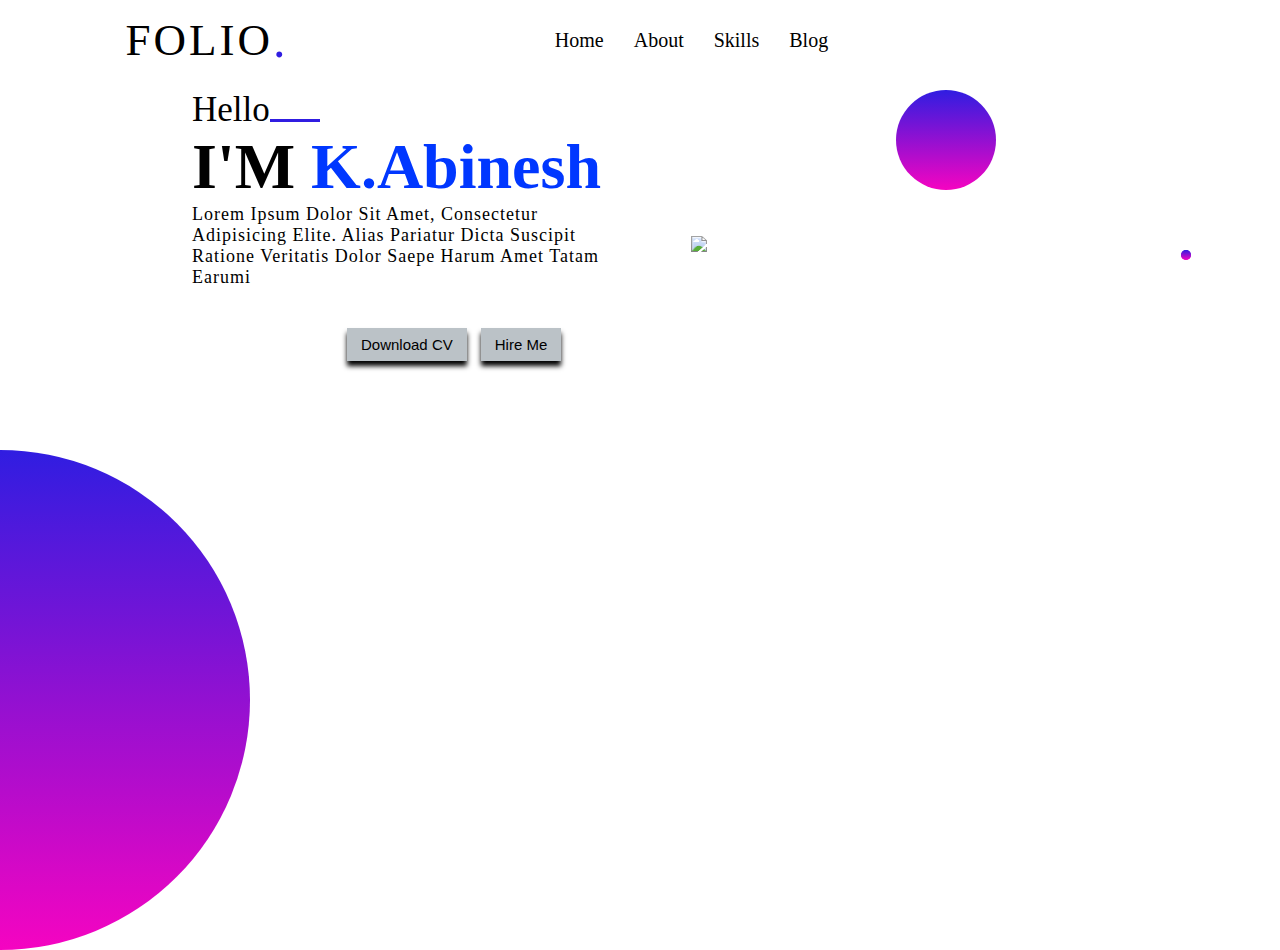
==== index.html @ 66436325 "Rename abi.html to index.html" ====
<!DOCTYPE html>
<html>
<head>
   <title>Abinesh</title>
   <link rel="stylesheet" href="style02.css">
   	  <script src="https://code.iconify.design/iconify-icon/1.0.5/iconify-icon.min.js"></script>
	  
</head>
<body>
<div class="container">
   <nav>
        <div class="logo">Folio<span>.</span></div>
            <ul class="navItems">
               <li><a href="#">Home</a></li>
               <li><a href="#">About</a></li>
               <li><a href="#">Skills</a></li>
               <li><a href="#">Blog</a></li> 
            </ul>
        <div class="links">
            <a href="#"><iconify-icon inline icon="uil:facebook"></iconify-icon></a>
            <a href="#"><iconify-icon inline icon="fa-brands:whatsapp-square"></iconify-icon></a>
            <a href="#"><iconify-icon inline icon="uil:instagram-alt"></iconify-icon></a>
        </div>
   </nav>
   <div class="wrapper">
   <div class="cols cols0">
       <span class="topline">Hello</span>
        <h1>I'M<span class="multitext">  K.Abinesh</span></h1>
		<p>Lorem ipsum dolor sit amet, consectetur adipisicing elite. alias pariatur dicta suscipit ratione veritatis dolor saepe harum amet tatam earumi</p>
		<div class="btns">
		<button>Download CV</button>
		<button>Hire Me</button>
		</div>
   </div>
   <div class="cols cols1">
   <div class="imgbox">
   <img src="C:/Users/abinesh/Downloads/IMG_20221104_213905 (1).png">
   </div>
   </div>
   
   </div>
</div>
<script src="https://cdn.jsdelivr.net/npm/typed.js@2.0.12"></script>
<script>
var typingEffect=new Typed(".multitext",{
strings :["K.Abinesh","Developer...","Designer..."],
loop:true,
typeSpeed:100,
backSpeed:150,
backDelay:2500,
})


</script>
</body>
</html>
---- style02.css ----
*{
	margin:0;
	padding:0;
	box-sizing:border-box;
}
body{
	overflow:hidden;
}
.container{
	width:100%;
	min-height:100vh;
	background-repeat:no-repeat;
	background-size:cover;

}
nav{
	display:flex;
	width:100%;
	justify-content:space-around;
	height:80px;
	line-height:80px;
	z-index:111;
	background-color:#fff;
}
.logo{
	display:flex;
	font-size:45px;
	cursor:pointer;
	text-transform:uppercase;
	letter-spacing:3px;
}
.logo span{
	color:#301de1;
	font-size:50px;
}
.navItems{
	display:flex;
}
.navItems li{
	list-style:none;
	margin:0 15px;
}
.navItems li a{
	font-size:20px;
	color:#000;
	text-decoration:none;
}
.navItems li:hover a,
.links a:hover{
	color:#301de1;
}
.links a{
	font-size:30px;
	color:#3d535f;
	margin:25px 10px;
}

.wrapper{
	width:100%;
	height:calc(100vh-90px);
	padding:0 15%;
	margin-top:10px;
	overflow:hidden;
	display:flex;
	justify-content:center;
	align-items:center;
	
}
.wrapper::before{
	position:absolute;
	content:'';
	height:500px;
	width:500px;
	border-radius:50%;
	left:-250px;
	top:50%;
	background:linear-gradient(to bottom, #301de1 0%, #f504c1 100%);
	animation:object1 6s linear infinite;
}
.wrapper::after{
	position:absolute;
	content:'';
	height:100px;
	width:100px;
	border-radius:50%;
	left:70%;
	top:10%;
	 background:linear-gradient(to bottom, #301de1 0%, #f504c1 100%);
	animation:object1 6s linear infinite;
}
@keyframes object1{
	50%{
		left:-13%;
		top:41%;
	}
}
@keyframes object2{
	50%{
		left:35%;
		top:10%;
	}
}
.cols{
	width:50%;
}
.cols0{
	width:60%;
	z-index:5;
}
.topline{
	display:block;
	position:relative;
	font-size:35px;
}
.topline::after{
	position:absolute;
	content:'';
	height:3px;
	width:50px;
	bottom:8px;
	background-color:#301de1;
}
h1{
	display:block;
	font-size:4em;
}
.multitext{
	color:#0037ff;
}
p{
	display:block;
	width:90%;
	font-size:18px;
	letter-spacing:1px;
	text-transform:capitalize;
}
.btns{
	width:100%;
	position:relative;
	left:150px;
}
button{
	outline:none;
	border:none;
	cursor:pointer;
	font-size:15px;
	color:#000;
	background-color:#3d505f59;
	padding:8px 14px;
	margin:40px 5px;
	box-shadow:0 5px 5px rgba(0,0,0,1);
}
button:hover{
	border:1px solid #000;
	background-color:#301de1;
	text-decoration:underline;
	color:#fff;
}
.imgbox{
	position:relative;
	width:100%;
	height:100%;
}
.imgbox img{
	position:relative;
	width:200%;
	width:calc(130%-80px);
	left:10px;
	z-index:500px;
	visibility:visible;
	animation:animateuser 4s linear infinite;
}
.imgbox::before{
	position:absolute;
	content:'';
	height:10px;
	width:10px;
	border-radius:50%;
	left:500px;
	top:70%;
	background:linear-gradient(to bottom, #301de1 0%, #f504c1 100%);
	animation:object6 6s linear infinite;
}
.imgbox::after{
	position:absolute;
	content:'';
	height:10px;
	width:10px;
	border-radius:50%;
	left:500px;
	top:70%;
	background:linear-gradient(to bottom, #301de1 0%, #f504c1 100%);
	animation:object7 1s linear infinite;
}
@keyframes object6{
	100%{
		right:13%;
		top:-1%;
		
	}
}
@keyframes object7{
	0%{
		right:13%;
		top:-1%;
		
	}
}
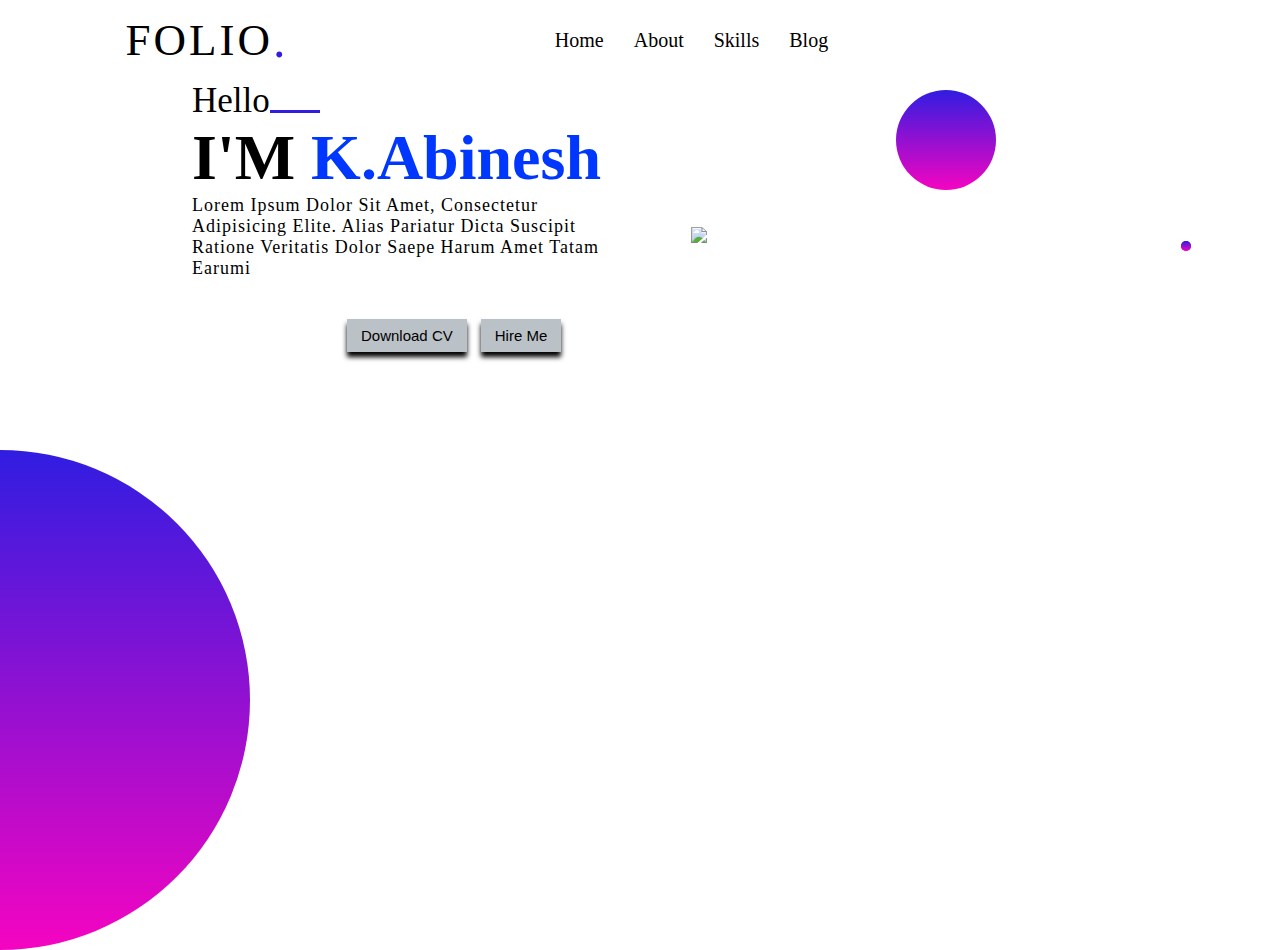
==== commit caaee190: "Update index.html" ====
--- a/index.html
+++ b/index.html
@@ -34,7 +34,7 @@
    </div>
    <div class="cols cols1">
    <div class="imgbox">
-   <img src="C:/Users/abinesh/Downloads/IMG_20221104_213905 (1).png">
+   <img src="C:/Users/abinesh/Desktop/FABEVY/java script/Resume.js/IMG_20221104_213905 (1).png">
    </div>
    </div>
    
--- a/style02.css
+++ b/style02.css
@@ -59,7 +59,7 @@
 	width:100%;
 	height:calc(100vh-90px);
 	padding:0 15%;
-	margin-top:10px;
+	margin-top:1px;
 	overflow:hidden;
 	display:flex;
 	justify-content:center;
@@ -205,4 +205,4 @@
 		top:-1%;
 		
 	}
-}+}
